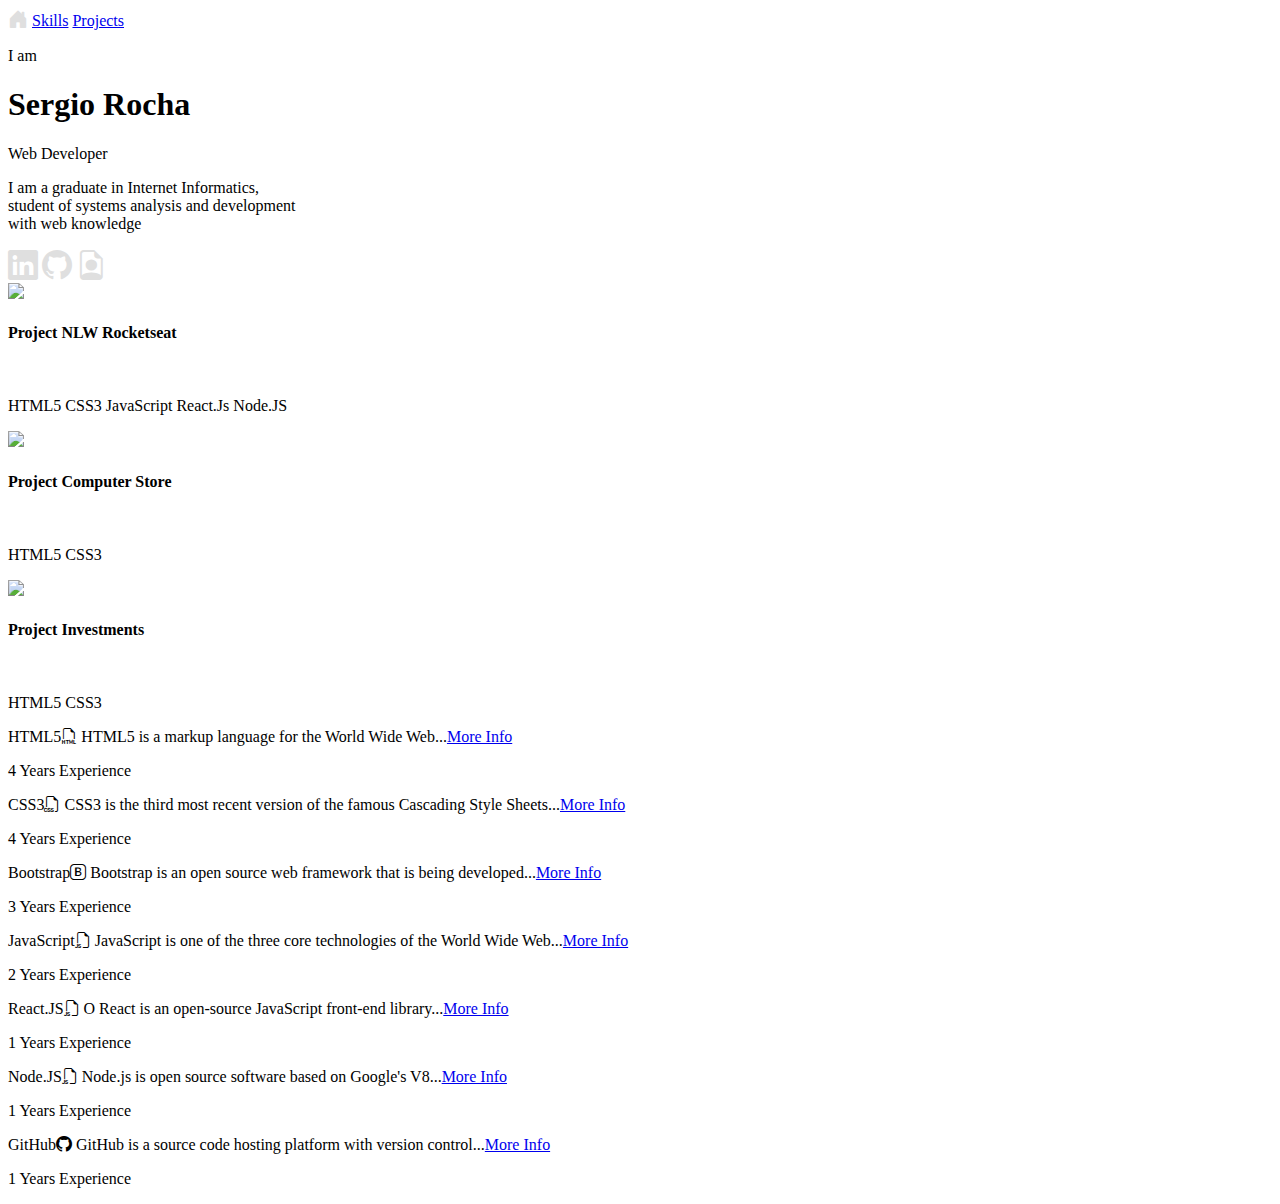
==== Index/Index.html @ 44f772bc "Create Index.html" ====
<!DOCTYPE html>
<html lang="en">
<head>
    <meta charset="UTF-8">
    <meta http-equiv="X-UA-Compatible" content="IE=edge">
    <meta name="viewport" content="width=device-width, initial-scale=1.0">
    <link rel="stylesheet" href="style.css">
    <script src="script.js"></script>
    <link rel="preconnect" href="https://fonts.googleapis.com">
    <link rel="preconnect" href="https://fonts.gstatic.com" crossorigin>
    <link href="https://fonts.googleapis.com/css2?family=Poppins&display=swap" rel="stylesheet">
    <script src="https://ajax.googleapis.com/ajax/libs/jquery/3.3.1/jquery.min.js"></script>
    <link rel="stylesheet" href="https://cdn.jsdelivr.net/npm/bootstrap-icons@1.10.5/font/bootstrap-icons.css">
    <title>Portifolio</title>
</head>
<body>
<div class="parallax" id="Home">    
    <div id="navbar">
      <div id="navbar-right">
        <a class="logo" href="#Home"><i class="bi bi-house-door-fill" style="color:rgb(223, 223, 223); font-size: 20px"></i></a>
        <a class="menu" href="#skills">Skills</a>
        <a class="menu" href="#Projects">Projects</a>
      </div>
    </div>
    
    <section class="section1">
      <div class="welcome">            
        <p class="start">I am</p>
        <h1 class="middle">Sergio Rocha</h1>
        <p class="end">Web Developer</p>
        <p class="end2">I am a graduate in Internet Informatics,<br>student of systems analysis and development<br> with web knowledge</p>
        <a href="https://www.linkedin.com/in/sergio-rocha-67aa12213/"><i class="bi bi-linkedin" style="color:rgb(223, 223, 223); font-size: 30px;"></i></a>
        <a href="https://github.com/Cytaro"><i class="bi bi-github" style="color:rgb(223, 223, 223); font-size: 30px"></i></a>
        <a href="/assets/Curriculo.pdf" download="Curriculo"><i class="bi bi-file-earmark-person" style="color:rgb(223, 223, 223); font-size: 30px"></i></a>
      </div>
    </section>
</div>

<div class="parallax" id="Projects">
    <div class="containerflex">
        <div class="grid-container">
            <div class="grid-item">
                <div class="card_Project">
                    <img src="/assets/back_port1.png">
                    <div class="container_content">
                    <h4>Project NLW Rocketseat</h4>
                    <br> 
                    <p>HTML5 CSS3 JavaScript React.Js Node.JS</p> 
                    </div>
                </div>
            </div>
            <div class="grid-item">
                <div class="card_Project">
                    <img src="/assets/back_port1.png">
                    <div class="container_content">
                    <h4>Project Computer Store</h4> 
                    <br>
                    <p>HTML5 CSS3</p> 
                    </div>
                </div>
            </div>       
            <div class="grid-item">
                <div class="card_Project">
                    <img src="/assets/back_port1.png">
                    <div class="container_content">
                    <h4>Project Investments</h4> 
                    <br>
                    <p>HTML5 CSS3</p> 
                    </div>
                </div>
            </div>       
        </div>
    </div>
</div>

<div class="parallax" id="skills"> 
  <div class="containerflex2">
    <div class="grid-container2">
        <div class="grid-item2">
          <div class="card2">
            <div class="tooltip">HTML5<i class="bi bi-filetype-html"></i>
              <span class="tooltiptext">HTML5 is a markup language for the World Wide Web...<a href="https://pt.wikipedia.org/wiki/HTML5">More Info</a></span>
            </div>
              <p class="content_card2">4 Years Experience</p>
          </div>
        </div>
        <div class="grid-item2">
          <div class="card2">
            <div class="tooltip">CSS3<i class="bi bi-filetype-css"></i>
              <span class="tooltiptext">CSS3 is the third most recent version of the famous Cascading Style Sheets...<a href="https://pt.wikipedia.org/wiki/CSS3">More Info</a></span>
            </div>
              <p class="content_card2">4 Years Experience</p>
          </div>
        </div>
        <div class="grid-item2">
          <div class="card2">
            <div class="tooltip">Bootstrap<i class="bi bi-bootstrap"></i>
              <span class="tooltiptext">Bootstrap is an open source web framework that is being developed...<a href="https://pt.wikipedia.org/wiki/Bootstrap_(framework_front-end)">More Info</a></span>
            </div>
              <p class="content_card2">3 Years Experience</p>
          </div>
        </div>
        <div class="grid-item2">
          <div class="card2">
            <div class="tooltip">JavaScript<i class="bi bi-filetype-js"></i>
              <span class="tooltiptext">JavaScript is one of the three core technologies of the World Wide Web...<a href="https://pt.wikipedia.org/wiki/JavaScript">More Info</a></span>
            </div>
              <p class="content_card2">2 Years Experience</p>
          </div>
        </div>
        <div class="grid-item2">
            <div class="card2">
              <div class="tooltip">React.JS<i class="bi bi-filetype-js"></i>
                <span class="tooltiptext">O React is an open-source JavaScript front-end library...<a href="https://pt.wikipedia.org/wiki/React_(JavaScript)">More Info</a></span>
              </div>
                <p class="content_card2">1 Years Experience</p>
            </div>
        </div>
        <div class="grid-item2">
            <div class="card2">
              <div class="tooltip">Node.JS<i class="bi bi-filetype-js"></i>
                <span class="tooltiptext">Node.js is open source software based on Google's V8...<a href="https://pt.wikipedia.org/wiki/Node.js">More Info</a></span>
              </div>
                <p class="content_card2">1 Years Experience</p>
            </div>
        </div>
        <div class="grid-item2">
            <div class="card2">
                <p class="title2"></p>
                <p class="content_card2"></p>
            </div>
        </div>
        <div class="grid-item2">
            <div class="card2">
              <div class="tooltip">GitHub<i class="bi bi-github"></i>
                <span class="tooltiptext">GitHub is a source code hosting platform with version control...<a href="https://pt.wikipedia.org/wiki/GitHub">More Info</a></span>
              </div>
                <p class="content_card2">1 Years Experience</p>
            </div>
        </div>
    </div>
  </div>  
</div>




<script>
  $(document).ready(function(){
  $("a").on('click', function(event) {
    if (this.hash !== "") {
      event.preventDefault();
      var hash = this.hash;
      $('html, body').animate({
        scrollTop: $(hash).offset().top
      }, 1000, function(){
        window.location.hash = hash;
      });
    } 
  });
});

window.onscroll = function() {
      scrollFunction()
};
  function scrollFunction() {
    if (document.body.scrollTop > 80 || document.documentElement.scrollTop > 80) {
          document.getElementById("navbar").style.padding = "5px 5px";
          document.getElementById("navbar").style.height = "55px";
          document.getElementById("navbar").style.color = "black";
          document.getElementById("navbar-right").style.fontSize = "15px";
  } else {
          document.getElementById("navbar").style.padding = "10px 10px";
          document.getElementById("navbar").style.height = "55px";
          document.getElementById("navbar").style.color = "black";
          document.getElementById("navbar-right").style.fontSize = "20px";
          }
}
</script>

    
</body>
</html>
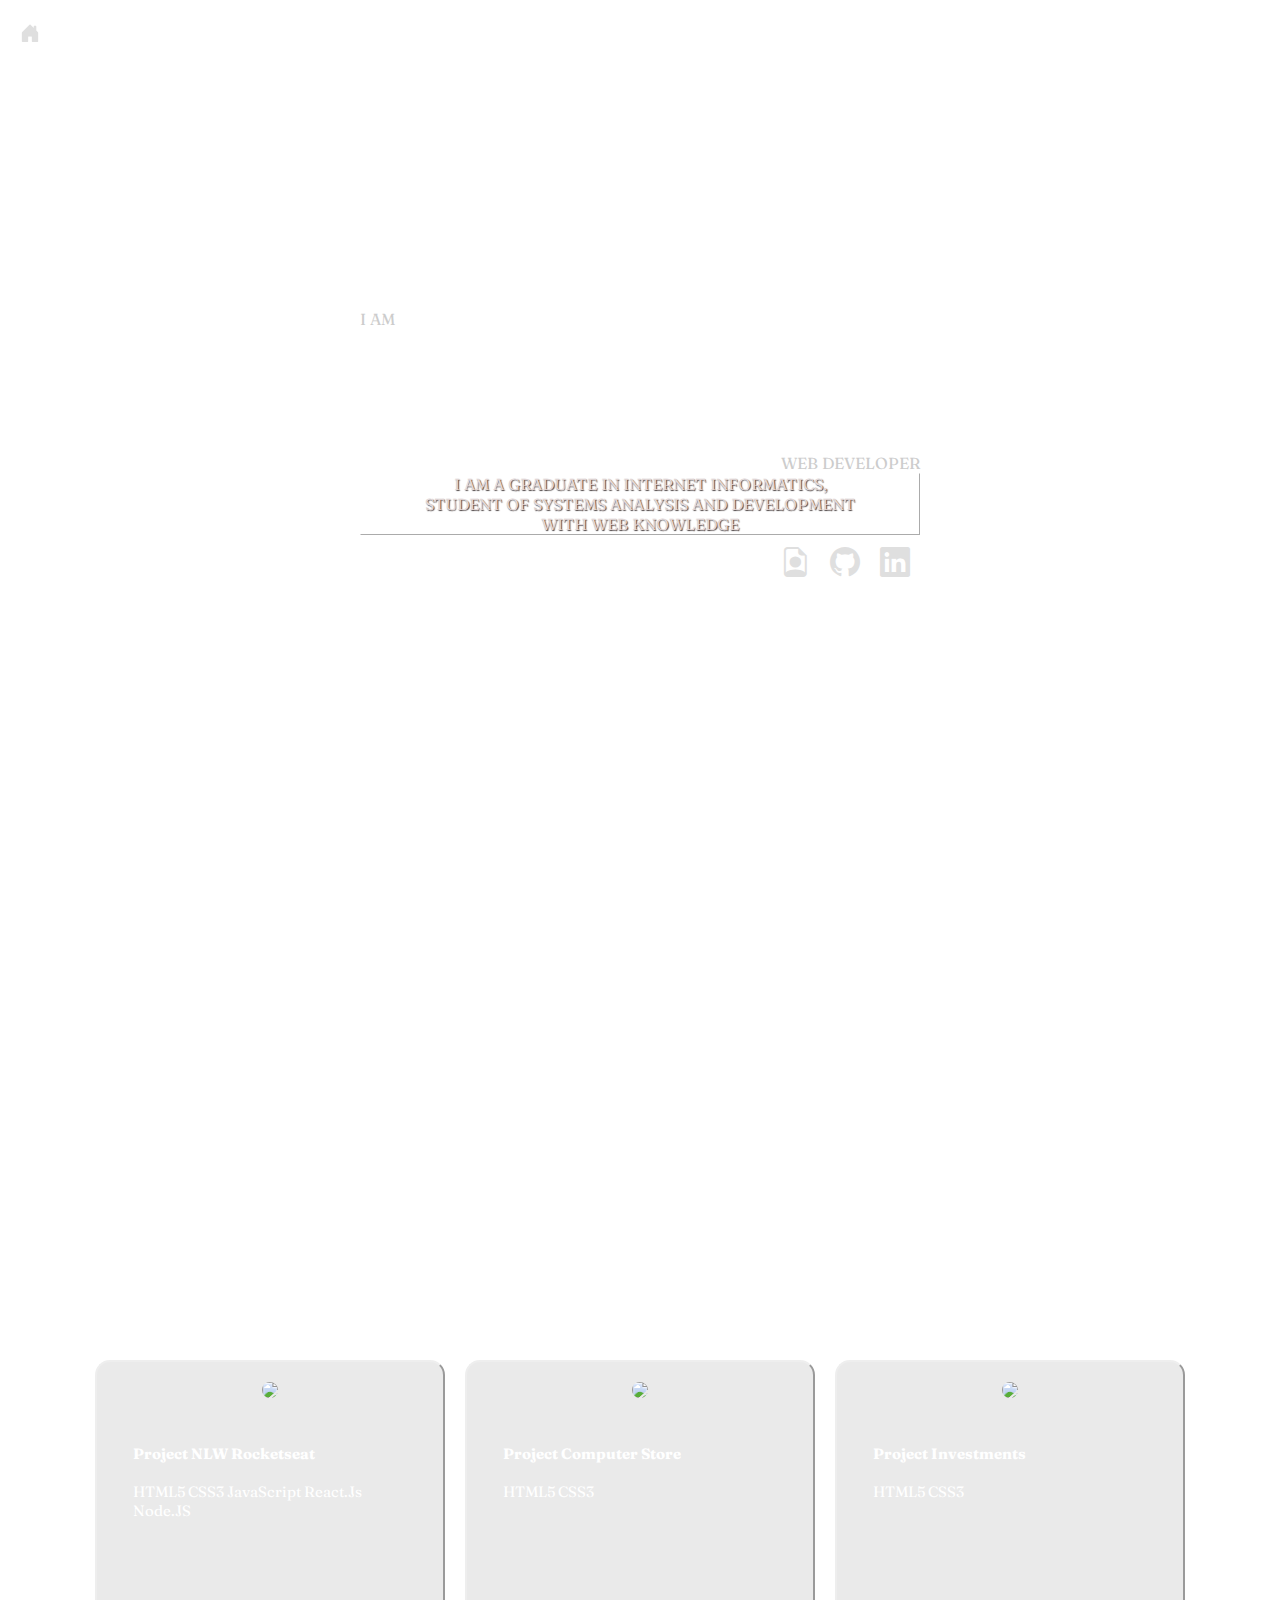
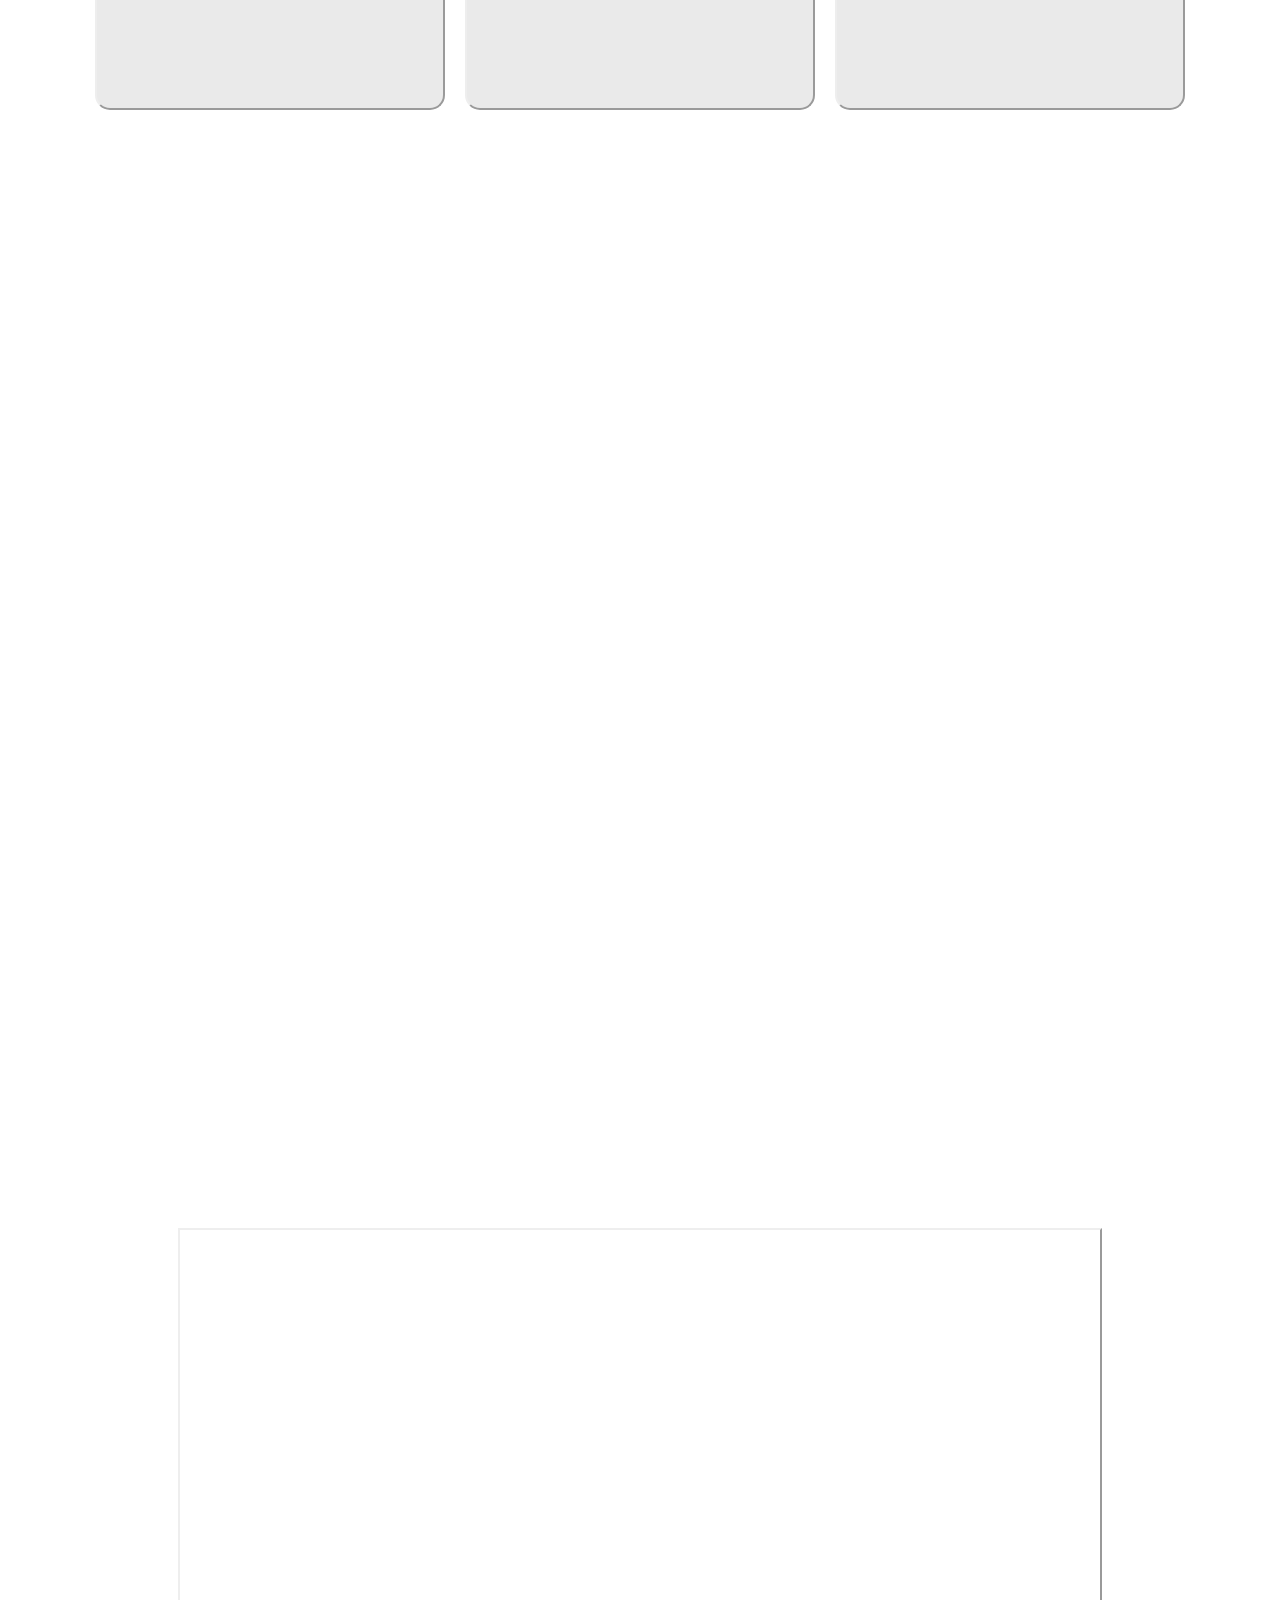
==== commit 76c4cc0b: "Update Index.html" ====
--- a/Index/Index.html
+++ b/Index/Index.html
@@ -51,7 +51,7 @@
             </div>
             <div class="grid-item">
                 <div class="card_Project">
-                    <img src="/assets/back_port1.png">
+                    <img src="/assets/project1.png">
                     <div class="container_content">
                     <h4>Project Computer Store</h4> 
                     <br>
--- a/Index/style.css
+++ b/Index/style.css
@@ -0,0 +1,315 @@
+@import url("https://cdn.jsdelivr.net/npm/bootstrap-icons@1.10.5/font/bootstrap-icons.css");
+@import url('https://fonts.googleapis.com/css2?family=Fraunces:wght@600&display=swap');
+html{
+  scroll-behavior: smooth;
+}
+body, html, * {
+  padding: 0;
+  margin: 0;
+  box-sizing: border-box;
+  scroll-behavior: smooth;
+  font-family: 'Fraunces', serif;
+}
+.parallax {
+  background-image: url('/assets/back_2.jpg');
+  background-attachment: fixed;
+  background-repeat: no-repeat;
+  background-size: cover;
+  height: 100%;
+  height: 150vh;
+}
+/***********************************************/
+#navbar {
+  overflow: hidden;
+  height: 55px;
+  transition: 0.4s;
+  padding: 10px;
+  position: fixed;
+  width: 100%;
+  top: 0;
+  z-index: 99;
+}
+#navbar-right {
+  font-size: 20px;
+  transition: 0.4s;
+}
+.square{
+    width: 100%;
+    height: 2000px;
+    background: gray;
+}
+.section1{
+  top: 0;
+  bottom: 0;
+  right: 0;
+  left: 0;
+  margin: auto;
+  display: flex;
+  position: absolute;
+  width: max-content;
+}
+.welcome{
+  width: max-content;
+  top: 0;
+  bottom: 0;
+  right: 0;
+  left: 0;
+  margin: auto;
+  cursor: default;
+}
+.middle{
+  color: rgb(255, 255, 255);
+  font-size: 100px;
+}
+.middle:hover{
+  transition: 0.4s;
+  color: rgb(73, 73, 73);
+}
+.start{
+  text-align: start;
+  align-items: start;
+  color: rgb(204, 204, 204);
+  text-transform: uppercase;
+}
+.end{
+  text-align: end;
+  align-items: end;
+  color: rgb(204, 204, 204);
+  text-transform: uppercase;
+}
+.end2{
+  text-align: center;
+  color: rgb(226, 214, 214);
+  text-transform: uppercase;
+  border: 1px outset white;
+  text-shadow: 1px 1px 1px rgb(77, 69, 69);
+}
+.menu{
+  text-decoration: none;
+  display: flex;
+  color: white;
+  padding: 10px;
+  float: right;
+  text-transform: uppercase;
+}
+.menu:hover{
+  transition: 0.4s;
+  opacity: 0.5;
+}
+.logo{
+  text-decoration: none;
+  display: block;
+  padding: 10px;
+  float: left;
+  text-transform: uppercase;
+  writing-mode: horizontal-tb;
+  
+}
+.logo:hover{
+  color: rgb(70, 70, 70);
+  transition: 0.6s;
+}
+a{
+  float: right;
+  padding: 10px;
+}
+.bi:hover{
+  opacity: 0.4;
+  transition: 0.5s;
+}
+/***********************************************/
+.card2{
+  width: 300px;
+  height: 80px;
+  color: white;   
+}
+.title2{
+  cursor: default;
+  font-weight: bolder;
+  font-size: 40px;
+}
+.title2:hover{
+  color: rgb(156, 156, 156);
+  transition: 0.5s;
+}
+.content_card2{
+  font-weight: bolder;
+  cursor: default;
+}
+.grid-container2{
+  margin-top: 10%;
+  display: grid;
+  grid-template-columns: auto auto auto;
+  padding: 10px;
+  border: 2px outset;
+  box-shadow: 0 2px 4px 0 rgba(255, 255, 255, 0.2);
+}
+.grid-item2{
+  padding: 50px;
+}
+.containerflex2{
+  display: flex;
+  align-items: center;
+  justify-content: center;
+  top: 0;
+  bottom: 0;
+  right: 0;
+  left: 0;
+  margin: auto;
+}
+.tooltip {
+  display: flex;
+  cursor: default;
+  width: min-content;
+  font-weight: bolder;
+  font-size: 40px;
+}
+.tooltiptext {
+  visibility: hidden;
+  background-color: rgba(201, 201, 201, 0.849);
+  color: #000;
+  text-align: center;
+  border-radius: 6px;
+  padding: 10px 10px;
+  position: absolute;
+  z-index: 1;
+  cursor: default;
+  font-size: 0px;
+}  
+.tooltip:hover .tooltiptext {
+  visibility: visible;
+  width: 250px;
+  height: min-content;
+  transition: 0.3s ease-in-out;
+  font-size: 20px;
+}
+a{
+  color: rgb(135, 135, 206);
+}
+a:hover{
+  color: rgb(61, 61, 139); 
+  transition: 0.4s;
+}
+/***********************************************/
+.grid-container {
+  display: grid;
+  grid-template-columns: auto auto auto;
+}
+.grid-item {
+  padding: 10px;
+  text-align: center;
+}
+.containerflex{
+  display: flex;
+  align-items: center;
+  justify-content: center;
+  top: 0;
+  bottom: 0;
+  right: 0;
+  left: 0;
+  margin: auto;
+}
+.card_Project{
+  box-shadow: 0 2px 4px 0 rgba(255, 255, 255, 0.2);
+  border: 2px outset;
+  width: 400px;
+  height: 450px;
+  padding: 20px;
+  background-color: rgba(150, 150, 150, 0.199);
+  border-radius: 15px;
+}
+.container_content {
+  margin-top: 40px;
+  padding: 2px 16px;
+  color: #fff;
+  cursor: default;
+}
+img{
+  width: 100%;
+  border-radius: 20px;
+}
+img:hover{
+    transform: scale(1.2);
+    transition: 0.5s ease-out;
+}
+h4, p{
+  text-align: start;
+}
+/********RESPONSIVE**********/
+@media only screen and (max-width: 1570px) {
+  .card_Project{
+    width: 350px;
+    height: 350px;
+  }
+  .container_content{
+    font-size: 15px;
+  }
+  .card2{
+    width: 200px;
+    height: 50px;
+  }
+}
+@media only screen and (max-width: 1270px) {
+  .card_Project{
+    width: 250px;
+    height: 250px;
+  }
+  .container_content{
+    font-size: 10px;
+  }
+  .card2{
+    width: 150px;
+    height: 30px;
+  }
+  .bi{
+    display: none;
+  }
+}
+@media only screen and (max-width: 1000px) {
+  .middle {
+    font-size: 50px;
+  }
+  .card_Project{
+    width: 250px;
+    height: 250px;
+  }
+  .grid-container{
+    display: grid;
+    grid-template-columns: auto;
+  }
+  .grid-container2{
+    display: grid;
+    grid-template-columns: auto auto;
+  }
+  .tooltiptext{
+    font-size: 10px;
+    padding: 5px 5px;
+  }
+}
+@media only screen and (max-width: 630px) {
+  .middle {
+    font-size: 30px;
+  }
+  .end2{
+    font-size: 10px;
+  }
+  .grid-container2{
+    display: grid;
+    grid-template-columns: auto;
+  }
+  .card2{
+    width: 80px;
+    height: 10px;
+  }
+  .tooltip{
+    font-size: 20px;
+  }
+}
+@media only screen and (max-width: 350px) {
+  .middle {
+    font-size: 20px;
+  }
+  .end2{
+    font-size: 8px;
+  }
+}
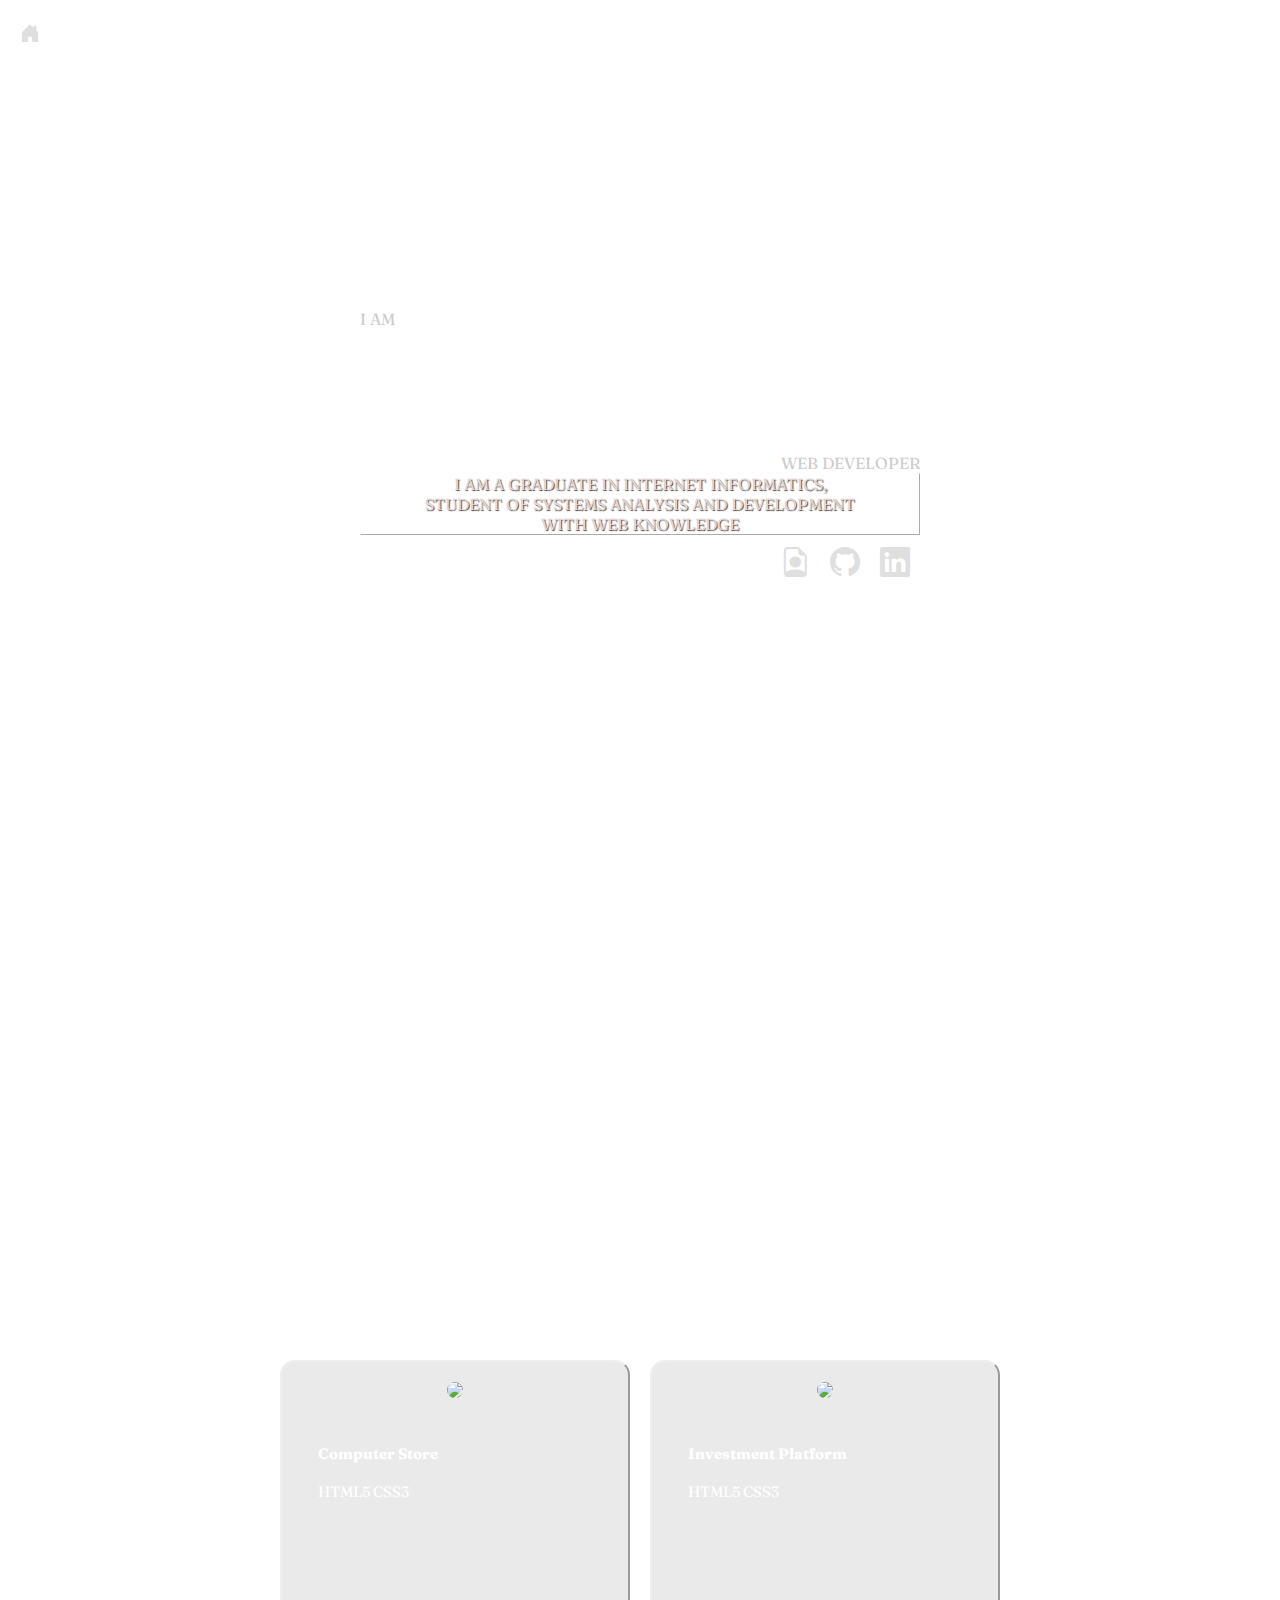
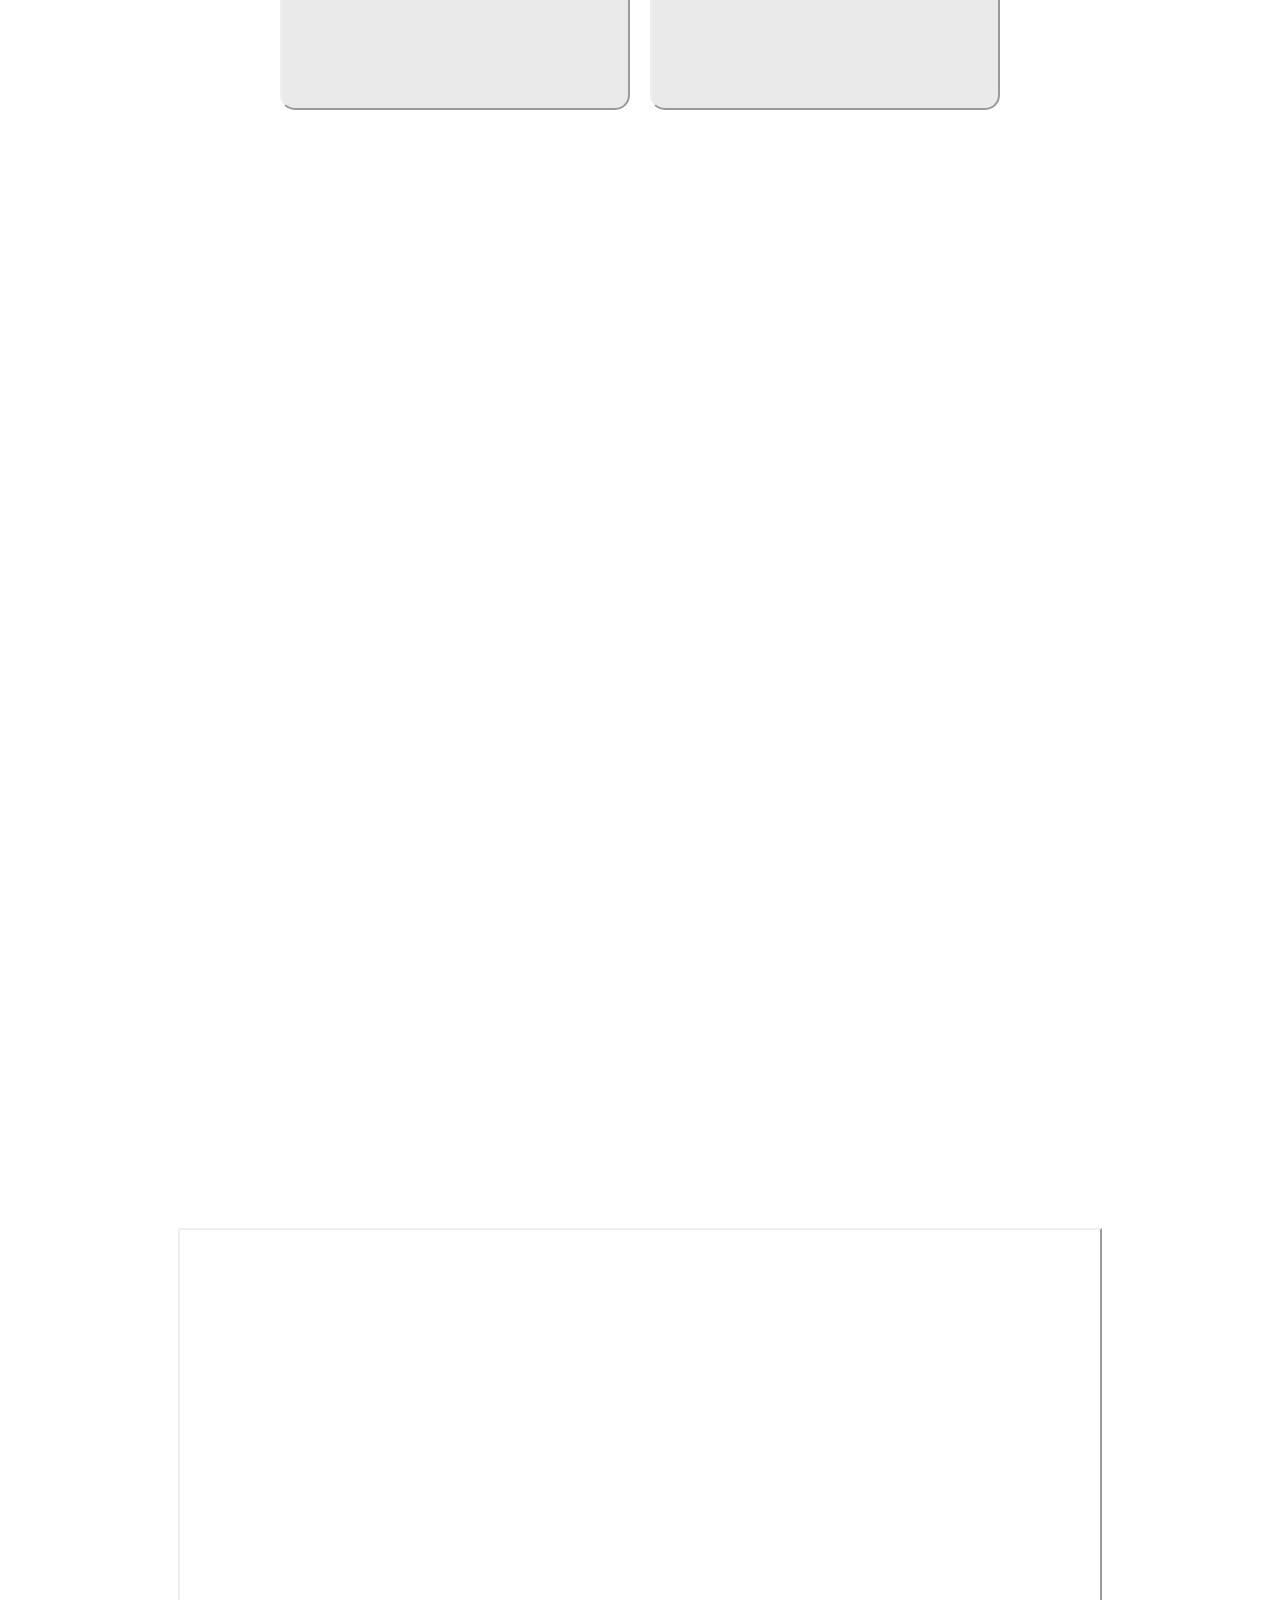
==== commit 869095d2: "Update Index.html" ====
--- a/Index/Index.html
+++ b/Index/Index.html
@@ -41,19 +41,9 @@
         <div class="grid-container">
             <div class="grid-item">
                 <div class="card_Project">
-                    <img src="/assets/back_port1.png">
-                    <div class="container_content">
-                    <h4>Project NLW Rocketseat</h4>
-                    <br> 
-                    <p>HTML5 CSS3 JavaScript React.Js Node.JS</p> 
-                    </div>
-                </div>
-            </div>
-            <div class="grid-item">
-                <div class="card_Project">
                     <img src="/assets/project1.png">
                     <div class="container_content">
-                    <h4>Project Computer Store</h4> 
+                    <h4>Computer Store</h4> 
                     <br>
                     <p>HTML5 CSS3</p> 
                     </div>
@@ -61,9 +51,9 @@
             </div>       
             <div class="grid-item">
                 <div class="card_Project">
-                    <img src="/assets/back_port1.png">
+                    <img src="/assets/Project1.png">
                     <div class="container_content">
-                    <h4>Project Investments</h4> 
+                    <h4>Investment Platform </h4> 
                     <br>
                     <p>HTML5 CSS3</p> 
                     </div>
